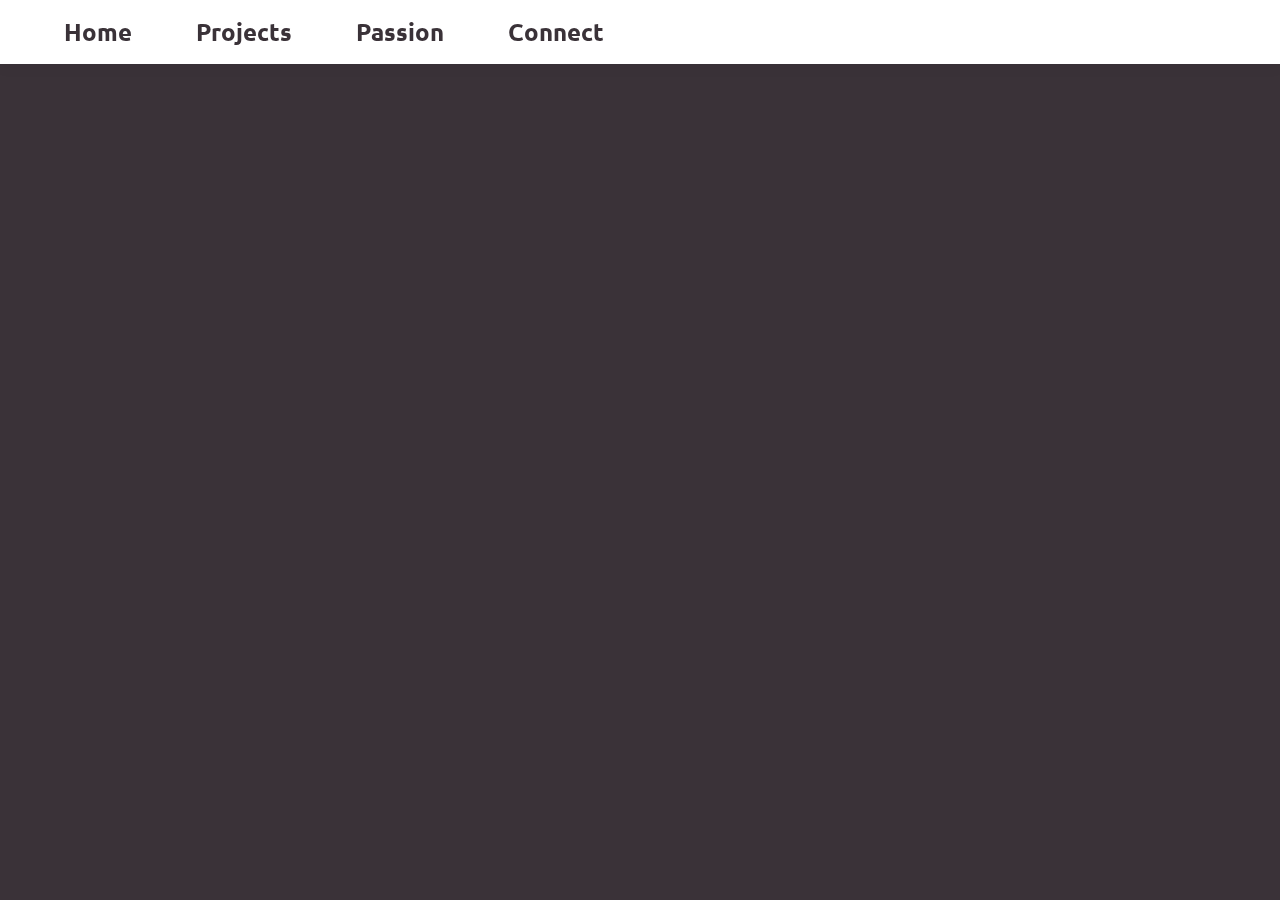
==== index.html @ 72539f6b "started developing the navbar and homepage. added color presets and a gradient bg color to navbar te" ====
<!DOCTYPE html>
<html lang="en">
    <head>
        <title>codedbylaiehu | Vets Who Code Capstone</title>
        
        <link rel="stylesheet" type="text/css" href="styles.css">
        <!--
        <link rel="stylesheet" type="text/css" href="https://codedbylaiehu.github.io/VetsWhoCode/styles.css">
            
        -->
        <link rel="preconnect" href="https://fonts.googleapis.com">
        <link rel="preconnect" href="https://fonts.gstatic.com" crossorigin>
        <link href="https://fonts.googleapis.com/css2?family=Ubuntu:ital,wght@0,300;0,400;0,500;0,700;1,300;1,400;1,500;1,700&display=swap" rel="stylesheet">
        <link href="https://fonts.googleapis.com/css2?family=Prompt:ital,wght@0,100;0,200;0,300;0,400;0,500;0,600;0,700;0,800;0,900;1,100;1,200;1,300;1,400;1,500;1,600;1,700;1,800;1,900&family=Ubuntu:ital,wght@0,300;0,400;0,500;0,700;1,300;1,400;1,500;1,700&display=swap" rel="stylesheet">
        <meta charset="UTF-8">
        <meta http-equiv="X-UA-Compatible" content="IE=edge">
        <meta name="viewport" content="width=device-width, initial-scale=1.0">
        
    </head>
    <body>
        <section class="titleNav" id="titleNav">
            <header id="header">
                <img src="https://drive.google.com/uc?export=view&id=1uN_OwOQBZMKDrtT9rpHD5ierXEvO8NZj" id="header-img" alt="codedbylaiehu logo">
                <nav id="nav-bar">
                    <a class="nav-link" href="#home">Home</a>
                    <a class="nav-link" href="#project1">Projects</a>
                    <a class="nav-link" href="#passion">Passion</a>
                    <a class="nav-link" href="#connect">Connect</a>
                </nav>
            </header>
        </section>
        <section class="home" id="home">


        </section>
    </body>
</html>
---- styles.css ----
:root {
    --c1: #3A3238;
    --c2: #FFFFFF;
    --c3: #C8CFE4;
    --c4: #677DB7;
    --c5: #9A281D;
    --c6: #3a3238b4;
    --c7: #677cb777;
    --c8: #9a271d47;
    --tc1: #fc8b8b;
    --tc2: linen;
}

* {
    box-sizing: border-box;
  }

nav {
    position: fixed;
    top: 0;
    right: 0;
    left: 0;
    display: flex;
    place-items: center;
    height: 64px;
    width: 100%;
    margin: 0 auto;

    background-color: var(--c2) !important;
    -webkit-box-shadow: 0 4px 12px 0 rgb(0 0 0 / 5%);
    -moz-box-shadow: 0 4px 12px 0 rgba(0,0,0,.05);
    -ms-box-shadow: 0 4px 12px 0 rgba(0,0,0,.05);
    box-shadow: 0 4px 12px 0 rgb(0 0 0 / 5%);
    z-index: 100;
}
header img#header_img {
    display: block;
    position: relative;
    left: 25vw;
    top: 10vh;
    width: 50vw;
    height: 55vh;
    margin-bottom: 12vh;
}

nav a {
    text-align: left;
    margin-left: 5vw;
    text-decoration: none;
    font-family: 'Ubuntu', sans-serif;
    font-size: 1.5rem;
    font-weight: 600;
    color: var(--c1);
}

nav a:hover {
    color: var(--c2);
    background-image: linear-gradient(to right, var(--c6) , var(--c7));
}

section {
    max-height: 100vh;
    max-width: 100vw;
    margin-bottom: 3vh;

    background-color: var(--c2) !important;
    -webkit-box-shadow: 0 4px 12px 0 rgb(0 0 0 / 5%);
    -moz-box-shadow: 0 4px 12px 0 rgba(0,0,0,.05);
    -ms-box-shadow: 0 4px 12px 0 rgba(0,0,0,.05);
    box-shadow: 0 4px 12px 0 rgb(0 0 0 / 5%);
    z-index: 100;
}

#section2 {
    display: block;
}



section div#thirdDiv {
    margin-right: 5vw;
    background-color: #80cbc4;
    border-radius: 7px;
    align-items: center;
    margin: 0 5vw 0 auto;
}

body section div h3#emailCopy {
    font-size: 2rem;
    text-align: center;
    position: relative;
    top: 0;
    font-family: 'Kenia';
    color: #fff59d;
    padding-top: 1em;
}

body section div p#emailCopy2 {
    font-size: 1rem;
    text-align: center;
    position: relative;
    top: 0;
    font-family: 'Didact Gothic';
    line-height: 2rem;
    color: #fff59d;
    margin-bottom: 4em;
    padding-left: 1em;
    padding-right: 1em;
}

body section div form input {
    margin-left: 4em;
    margin-bottom: 2em;
}

body section div p#emailCopy3 {
    margin-left: 4em;
    margin-bottom: .5em;
    color:#eff5f4;
}

body section div#acc {
    background-color: transparent;
    color:#5c938e;
    text-align: center;
    align-self: center;
    margin-left: 5vw;
    font-family: 'Kenia', cursive; 
}

.panel > h3 {
    font-weight: bolder;
    font-size: 7;
    color: #9f5741;
}

.titleAlbum {
    font-weight: bold;
    font-size: 6;
    color: black;
}

.titleSingle {
    font-size: 4;
    color: #cfd5d4;
    font-family: 'Ubuntu';
}

.accordion {
    background-color: #80cbc4;
    color: #fff59d;
    cursor: pointer;
    padding: 18px;
    width: 100%;
    border: none;
    text-align: center;
    outline: none;
    font-size: 15px;
    transition: 0.4s;
    border-radius: 7px;
}


.active, .accordion:hover {
    background-color: #fc8b8b;
    color: whitesmoke;
}

.panel {
    align-self: center;
    padding: 0 18px;
    background-color: #8c4f4f;
    width: 100%;
    max-height: 0;
    overflow: hidden;
    transition: max-height 0.2s ease-out;
}


#video {
    width: 100%;
    height: 100vh;
    object-fit: cover;
}
#track-player {
    height: 80vh;
    width: 100%;
}

@media screen and (min-width: 782px) {
    body {
        max-height: 100vh;
        margin: 0;
        background-color: var(--c1);
    }    
    #section3 {
        display: grid;
        grid-template-columns: minmax(30%, 1fr) minmax(min-content, 94rem) minmax(30%, 1fr);
        row-gap: 3rem;
        column-gap: 3rem;
        align-items: center;
    }
}

@media screen and (max-width: 781px) {
    body {
        background-color: var(--c2);
    }    
    #section3 {
        display: block;
        align-items: center;
    }
    #section3 div#acc, #beat, form input#submit {
        margin-bottom: 2em;
    }
    #section3 input#submit {
        align-self: center;
    }    
    header img#header_img {
        height: 20vh;
    }
}
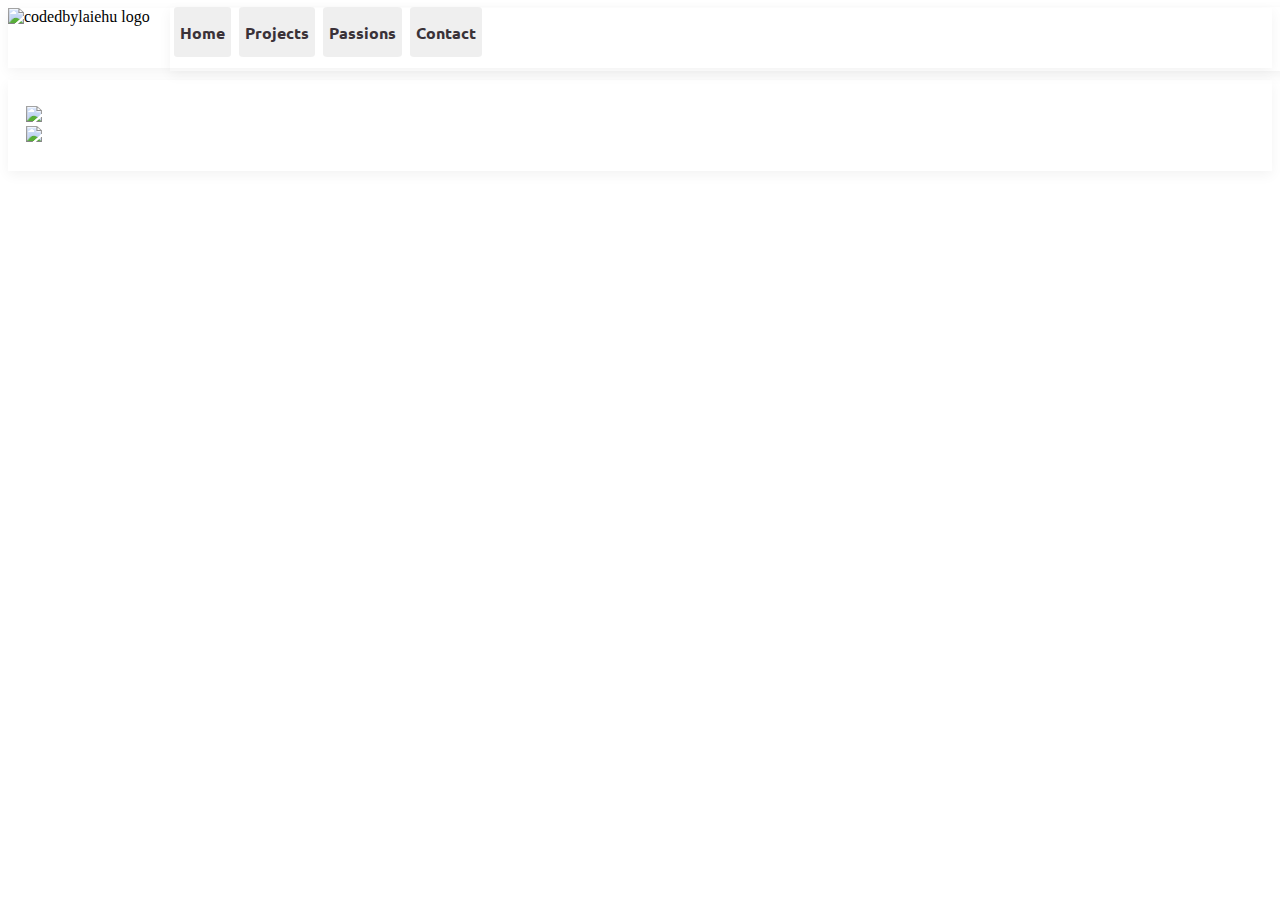
==== commit c7ec682a: "added the hover over stop animated logo to the hero section but need the scroll behavior fixed" ====
--- a/index.html
+++ b/index.html
@@ -20,18 +20,29 @@
     <body>
         <section class="titleNav" id="titleNav">
             <header id="header">
-                <img src="https://drive.google.com/uc?export=view&id=1uN_OwOQBZMKDrtT9rpHD5ierXEvO8NZj" id="header-img" alt="codedbylaiehu logo">
+                <img src="https://design.laiehu.com/assets/images/gallery01/f4479b4c_original.jpg?v=1d38c1c2" id="header-img" alt="codedbylaiehu logo">
                 <nav id="nav-bar">
-                    <a class="nav-link" href="#home">Home</a>
-                    <a class="nav-link" href="#project1">Projects</a>
-                    <a class="nav-link" href="#passion">Passion</a>
-                    <a class="nav-link" href="#connect">Connect</a>
+                    <button><a class="nav-link" href="#home">Home</a></button>
+                    <button><a class="nav-link" href="#projects">Projects</a></button>
+                    <button><a class="nav-link" href="#passions">Passions</a></button>
+                    <button><a class="nav-link" href="#contact">Contact</a></button>
                 </nav>
             </header>
         </section>
-        <section class="home" id="home">
 
+        <section class="content" id="content1">
+            <!-- Inspired by https://codepen.io/brbcoding/pen/kWPpOJ -->
+            <div id="faux-gif"> 
 
+            </div> 
+        
+            <div id="still">
+                <img src="https://design.laiehu.com/assets/images/gallery01/18655fae.jpg?v=0804f936">
+            </div>
+        
+            <div id="still">
+                <img src="https://design.laiehu.com/assets/images/gallery01/18655fae.jpg?v=0804f936">
+            </div>
         </section>
     </body>
 </html>--- a/styles.css
+++ b/styles.css
@@ -1,69 +1,106 @@
+/* 
+ROOT + ALL
+*/
 :root {
     --c1: #3A3238;
     --c2: #FFFFFF;
     --c3: #C8CFE4;
     --c4: #677DB7;
     --c5: #9A281D;
-    --c6: #3a3238b4;
-    --c7: #677cb777;
+    --c6: #f3f3f3;
+    --c7: #c6c6c6;
     --c8: #9a271d47;
-    --tc1: #fc8b8b;
-    --tc2: linen;
 }
 
 * {
     box-sizing: border-box;
   }
 
+
+/* 
+BODY
+*/
+
+
+/* 
+TITLE + NAV BAR
+*/
+section#titleNav {
+    margin-bottom: 12px;
+}
+
 nav {
-    position: fixed;
-    top: 0;
+    position: absolute;
+    top: 1px;
     right: 0;
-    left: 0;
+    left: 170px;
     display: flex;
     place-items: center;
     height: 64px;
     width: 100%;
     margin: 0 auto;
+}
+
+nav button a {
+    text-decoration: none;
+    color: var(--c1);
+}
+
+body section {
+    display: block;
+    max-height: 100vh;
+    max-width: 100vw;
+    margin-bottom: 3vh;
 
     background-color: var(--c2) !important;
+
     -webkit-box-shadow: 0 4px 12px 0 rgb(0 0 0 / 5%);
     -moz-box-shadow: 0 4px 12px 0 rgba(0,0,0,.05);
     -ms-box-shadow: 0 4px 12px 0 rgba(0,0,0,.05);
     box-shadow: 0 4px 12px 0 rgb(0 0 0 / 5%);
     z-index: 100;
 }
-header img#header_img {
+
+body section header img {
     display: block;
     position: relative;
-    left: 25vw;
-    top: 10vh;
-    width: 50vw;
-    height: 55vh;
-    margin-bottom: 12vh;
-}
-
-nav a {
+    height: 60px;
+    padding-bottom: 12px;
+}
+
+button {
+    position: relative;
+    height: 50px;
     text-align: left;
-    margin-left: 5vw;
+    font-family: 'Ubuntu', sans-serif;
+    font-size: 1rem;
+    font-weight: 600;
+    margin-left: 4px;
+    border-radius: 6%;
+    border: 0px;
+}
+
+button:hover {
+    color: var(--c2);
+    background-image: radial-gradient(var(--c7), var(--c6));
+}
+
+nav button a:hover {
     text-decoration: none;
-    font-family: 'Ubuntu', sans-serif;
-    font-size: 1.5rem;
-    font-weight: 600;
-    color: var(--c1);
-}
-
-nav a:hover {
-    color: var(--c2);
-    background-image: linear-gradient(to right, var(--c6) , var(--c7));
-}
-
-section {
-    max-height: 100vh;
-    max-width: 100vw;
+}
+
+/* 
+CONTENT SECTION
+*/
+body section.content {
+    display: block;
+    max-height: 100%;
+    max-width: 100%;
     margin-bottom: 3vh;
+    padding: 2vw 2vh;
 
     background-color: var(--c2) !important;
+
     -webkit-box-shadow: 0 4px 12px 0 rgb(0 0 0 / 5%);
     -moz-box-shadow: 0 4px 12px 0 rgba(0,0,0,.05);
     -ms-box-shadow: 0 4px 12px 0 rgba(0,0,0,.05);
@@ -71,62 +108,51 @@
     z-index: 100;
 }
 
-#section2 {
-    display: block;
-}
-
-
-
-section div#thirdDiv {
-    margin-right: 5vw;
-    background-color: #80cbc4;
-    border-radius: 7px;
-    align-items: center;
-    margin: 0 5vw 0 auto;
-}
-
-body section div h3#emailCopy {
-    font-size: 2rem;
-    text-align: center;
-    position: relative;
-    top: 0;
-    font-family: 'Kenia';
-    color: #fff59d;
-    padding-top: 1em;
-}
-
-body section div p#emailCopy2 {
-    font-size: 1rem;
-    text-align: center;
-    position: relative;
-    top: 0;
-    font-family: 'Didact Gothic';
-    line-height: 2rem;
-    color: #fff59d;
-    margin-bottom: 4em;
-    padding-left: 1em;
-    padding-right: 1em;
-}
-
-body section div form input {
-    margin-left: 4em;
-    margin-bottom: 2em;
-}
-
-body section div p#emailCopy3 {
-    margin-left: 4em;
-    margin-bottom: .5em;
-    color:#eff5f4;
-}
-
-body section div#acc {
-    background-color: transparent;
-    color:#5c938e;
-    text-align: center;
-    align-self: center;
-    margin-left: 5vw;
-    font-family: 'Kenia', cursive; 
-}
+body section div {
+    display: block;
+}
+
+#faux-gif {
+    display: block;
+	position: absolute;
+	top: 0; left: 3vw; right: 0; bottom: 0;
+	margin: auto;
+    background-repeat: no-repeat;
+	background-position: left;
+	width: 100%;
+    padding-left: 10vw;
+    
+	animation: giffy .85s infinite steps(1);
+}
+
+#faux-gif:hover {
+	animation-play-state:paused;
+}
+
+@keyframes giffy {
+	0%   { background-image: url('https://design.laiehu.com/assets/images/gallery01/47fdcae1_original.jpg?v=1d38c1c2'); } 
+	15%  { background-image: url('https://design.laiehu.com/assets/images/gallery01/215e6f7b_original.jpg?v=1d38c1c2'); }
+	20%  { background-image: url('https://design.laiehu.com/assets/images/gallery01/66869e3a_original.jpg?v=1d38c1c2');}
+    25%  { background-image: url('https://design.laiehu.com/assets/images/gallery01/235bdd99_original.jpg?v=1d38c1c2');}
+	30%  { background-image: url('https://design.laiehu.com/assets/images/gallery01/82e5542d_original.jpg?v=1d38c1c2'); }
+    35%  { background-image: url('https://design.laiehu.com/assets/images/gallery01/09e17e2a_original.jpg?v=1d38c1c2');}
+    40%  { background-image: url('https://design.laiehu.com/assets/images/gallery01/a14b4e43_original.jpg?v=1d38c1c2');}
+    50%  { background-image: url('https://design.laiehu.com/assets/images/gallery01/07b4ae35_original.jpg?v=1d38c1c2');}
+    55%  { background-image: url('https://design.laiehu.com/assets/images/gallery01/5318ae86_original.jpg?v=1d38c1c2');}
+    60%  { background-image: url('https://design.laiehu.com/assets/images/gallery01/5cae5d30_original.jpg?v=1d38c1c2');}
+    65%  { background-image: url('https://design.laiehu.com/assets/images/gallery01/6907728c_original.jpg?v=1d38c1c2');}
+    70%  { background-image: url('https://design.laiehu.com/assets/images/gallery01/1af6c4b8_original.jpg?v=1d38c1c2');}
+    75%  { background-image: url('https://design.laiehu.com/assets/images/gallery01/833d10a0_original.jpg?v=1d38c1c2');}
+	80%  { background-image: url('https://design.laiehu.com/assets/images/gallery01/d9279c5c_original.jpg?v=1d38c1c2'); }
+	85%  { background-image: url('https://design.laiehu.com/assets/images/gallery01/18655fae.jpg?v=1d38c1c2'); }
+	90%  { background-image: url('https://design.laiehu.com/assets/images/gallery01/4ed99faf.jpg?v=1d38c1c2'); }
+	95%  { background-image: url('https://design.laiehu.com/assets/images/gallery01/ac40839c.jpg?v=1d38c1c2'); }
+    100%  { background-image: url('https://design.laiehu.com/assets/images/gallery01/c517a5f2.jpg?v=1d38c1c2');}
+}
+/* 
+
+*/
+
 
 .panel > h3 {
     font-weight: bolder;
@@ -187,12 +213,23 @@
     width: 100%;
 }
 
-@media screen and (min-width: 782px) {
-    body {
-        max-height: 100vh;
-        margin: 0;
-        background-color: var(--c1);
-    }    
+@media screen and (min-width: 500px) {
+    nav {
+        position: absolute;
+        top: 7px;
+        right: 0;
+        display: block;
+        place-items: center;
+        height: 64px;
+        width: 100%;
+        margin: 0 auto;
+
+        -webkit-box-shadow: 0 4px 12px 0 rgb(0 0 0 / 5%);
+        -moz-box-shadow: 0 4px 12px 0 rgba(0,0,0,.05);
+        -ms-box-shadow: 0 4px 12px 0 rgba(0,0,0,.05);
+        box-shadow: 0 4px 12px 0 rgb(0 0 0 / 5%);
+        z-index: 100;
+
     #section3 {
         display: grid;
         grid-template-columns: minmax(30%, 1fr) minmax(min-content, 94rem) minmax(30%, 1fr);
@@ -200,23 +237,28 @@
         column-gap: 3rem;
         align-items: center;
     }
-}
-
-@media screen and (max-width: 781px) {
-    body {
-        background-color: var(--c2);
+
+}
+
+@media screen and (max-width: 500px) {
+    body section header img {
+        display: none;
     }    
-    #section3 {
+
+    nav {
+        position: absolute;
+        top: 7px;
+        right: 0;
+        left: 1vw;
         display: block;
-        align-items: center;
-    }
-    #section3 div#acc, #beat, form input#submit {
-        margin-bottom: 2em;
-    }
-    #section3 input#submit {
-        align-self: center;
-    }    
-    header img#header_img {
-        height: 20vh;
-    }
+        place-items: center;
+        height: 64px;
+        width: 100%;
+        margin: 0 auto;
+
+        -webkit-box-shadow: 0 4px 12px 0 rgb(0 0 0 / 5%);
+        -moz-box-shadow: 0 4px 12px 0 rgba(0,0,0,.05);
+        -ms-box-shadow: 0 4px 12px 0 rgba(0,0,0,.05);
+        box-shadow: 0 4px 12px 0 rgb(0 0 0 / 5%);
+        z-index: 100;
 }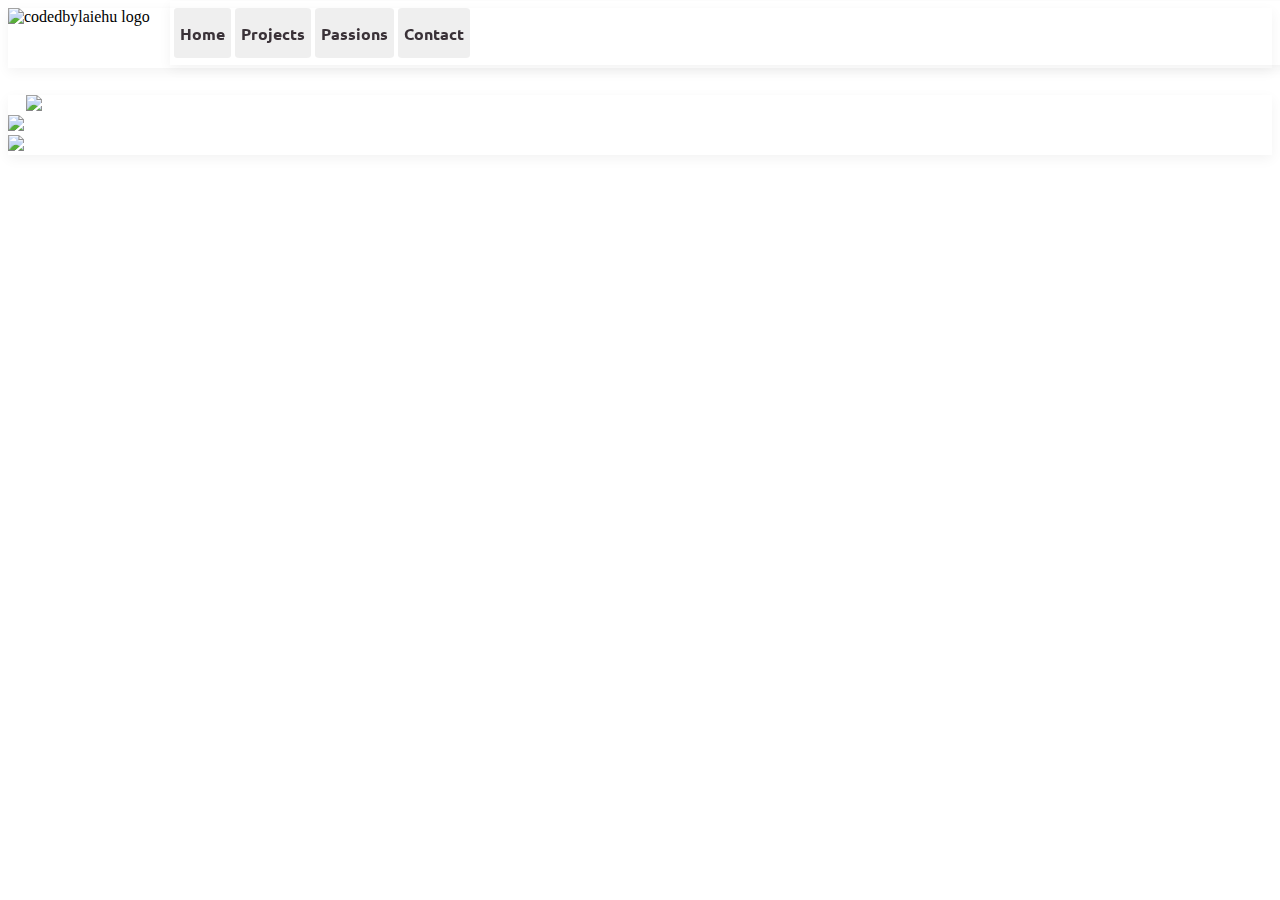
==== commit add5b024: "updates css and html, reorganized the css to make more sense and got the block behavior to function " ====
--- a/index.html
+++ b/index.html
@@ -18,22 +18,21 @@
         
     </head>
     <body>
-        <section class="titleNav" id="titleNav">
-            <header id="header">
-                <img src="https://design.laiehu.com/assets/images/gallery01/f4479b4c_original.jpg?v=1d38c1c2" id="header-img" alt="codedbylaiehu logo">
-                <nav id="nav-bar">
-                    <button><a class="nav-link" href="#home">Home</a></button>
-                    <button><a class="nav-link" href="#projects">Projects</a></button>
-                    <button><a class="nav-link" href="#passions">Passions</a></button>
-                    <button><a class="nav-link" href="#contact">Contact</a></button>
-                </nav>
-            </header>
-        </section>
+        <header class="titleNav" id="header">
+            <img src="https://design.laiehu.com/assets/images/gallery01/f4479b4c_original.jpg?v=1d38c1c2" id="header-img" alt="codedbylaiehu logo">
+            <nav id="nav-bar">
+                <button><a class="nav-link" href="#home">Home</a></button>
+                <button><a class="nav-link" href="#projects">Projects</a></button>
+                <button><a class="nav-link" href="#passions">Passions</a></button>
+                <button><a class="nav-link" href="#contact">Contact</a></button>
+            </nav>
+        </header>
+
 
         <section class="content" id="content1">
             <!-- Inspired by https://codepen.io/brbcoding/pen/kWPpOJ -->
-            <div id="faux-gif"> 
-
+            <div id="still"> 
+                <img id="faux-gif" src="https://design.laiehu.com/assets/images/gallery01/18655fae.jpg?v=0804f936">
             </div> 
         
             <div id="still">
--- a/styles.css
+++ b/styles.css
@@ -25,11 +25,29 @@
 /* 
 TITLE + NAV BAR
 */
-section#titleNav {
-    margin-bottom: 12px;
-}
-
-nav {
+body header.titleNav {
+    display: block;
+    max-height: 100vh;
+    max-width: 100vw;
+    margin-bottom: 3vh;
+
+    background-color: var(--c2) !important;
+
+    -webkit-box-shadow: 0 4px 12px 0 rgb(0 0 0 / 5%);
+    -moz-box-shadow: 0 4px 12px 0 rgba(0,0,0,.05);
+    -ms-box-shadow: 0 4px 12px 0 rgba(0,0,0,.05);
+    box-shadow: 0 4px 12px 0 rgb(0 0 0 / 5%);
+    z-index: 100;
+}
+
+body header img {
+    display: block;
+    position: relative;
+    height: 60px;
+    padding-bottom: 12px;
+}
+
+body header nav {
     position: absolute;
     top: 1px;
     right: 0;
@@ -41,34 +59,7 @@
     margin: 0 auto;
 }
 
-nav button a {
-    text-decoration: none;
-    color: var(--c1);
-}
-
-body section {
-    display: block;
-    max-height: 100vh;
-    max-width: 100vw;
-    margin-bottom: 3vh;
-
-    background-color: var(--c2) !important;
-
-    -webkit-box-shadow: 0 4px 12px 0 rgb(0 0 0 / 5%);
-    -moz-box-shadow: 0 4px 12px 0 rgba(0,0,0,.05);
-    -ms-box-shadow: 0 4px 12px 0 rgba(0,0,0,.05);
-    box-shadow: 0 4px 12px 0 rgb(0 0 0 / 5%);
-    z-index: 100;
-}
-
-body section header img {
-    display: block;
-    position: relative;
-    height: 60px;
-    padding-bottom: 12px;
-}
-
-button {
+body header button {
     position: relative;
     height: 50px;
     text-align: left;
@@ -80,12 +71,14 @@
     border: 0px;
 }
 
-button:hover {
+body header nav button a {
+    text-decoration: none;
+    color: var(--c1);
+}
+
+body header nav button:hover {
     color: var(--c2);
     background-image: radial-gradient(var(--c7), var(--c6));
-}
-
-nav button a:hover {
     text-decoration: none;
 }
 
@@ -94,10 +87,7 @@
 */
 body section.content {
     display: block;
-    max-height: 100%;
-    max-width: 100%;
     margin-bottom: 3vh;
-    padding: 2vw 2vh;
 
     background-color: var(--c2) !important;
 
@@ -105,55 +95,45 @@
     -moz-box-shadow: 0 4px 12px 0 rgba(0,0,0,.05);
     -ms-box-shadow: 0 4px 12px 0 rgba(0,0,0,.05);
     box-shadow: 0 4px 12px 0 rgb(0 0 0 / 5%);
-    z-index: 100;
-}
-
-body section div {
-    display: block;
-}
-
-#faux-gif {
-    display: block;
-	position: absolute;
-	top: 0; left: 3vw; right: 0; bottom: 0;
+    z-index: 99;
+}
+
+body div img#faux-gif {
+    position: sticky;
+	top: 0; left: 2vw; right: 0; bottom: 2vh;
 	margin: auto;
-    background-repeat: no-repeat;
-	background-position: left;
-	width: 100%;
-    padding-left: 10vw;
+	width: 500px;
     
-	animation: giffy .85s infinite steps(1);
-}
-
-#faux-gif:hover {
+	animation: giffy 1s infinite steps(1);
+}
+
+body div img#faux-gif:hover {
 	animation-play-state:paused;
 }
 
 @keyframes giffy {
-	0%   { background-image: url('https://design.laiehu.com/assets/images/gallery01/47fdcae1_original.jpg?v=1d38c1c2'); } 
-	15%  { background-image: url('https://design.laiehu.com/assets/images/gallery01/215e6f7b_original.jpg?v=1d38c1c2'); }
-	20%  { background-image: url('https://design.laiehu.com/assets/images/gallery01/66869e3a_original.jpg?v=1d38c1c2');}
-    25%  { background-image: url('https://design.laiehu.com/assets/images/gallery01/235bdd99_original.jpg?v=1d38c1c2');}
-	30%  { background-image: url('https://design.laiehu.com/assets/images/gallery01/82e5542d_original.jpg?v=1d38c1c2'); }
-    35%  { background-image: url('https://design.laiehu.com/assets/images/gallery01/09e17e2a_original.jpg?v=1d38c1c2');}
-    40%  { background-image: url('https://design.laiehu.com/assets/images/gallery01/a14b4e43_original.jpg?v=1d38c1c2');}
-    50%  { background-image: url('https://design.laiehu.com/assets/images/gallery01/07b4ae35_original.jpg?v=1d38c1c2');}
-    55%  { background-image: url('https://design.laiehu.com/assets/images/gallery01/5318ae86_original.jpg?v=1d38c1c2');}
-    60%  { background-image: url('https://design.laiehu.com/assets/images/gallery01/5cae5d30_original.jpg?v=1d38c1c2');}
-    65%  { background-image: url('https://design.laiehu.com/assets/images/gallery01/6907728c_original.jpg?v=1d38c1c2');}
-    70%  { background-image: url('https://design.laiehu.com/assets/images/gallery01/1af6c4b8_original.jpg?v=1d38c1c2');}
-    75%  { background-image: url('https://design.laiehu.com/assets/images/gallery01/833d10a0_original.jpg?v=1d38c1c2');}
-	80%  { background-image: url('https://design.laiehu.com/assets/images/gallery01/d9279c5c_original.jpg?v=1d38c1c2'); }
-	85%  { background-image: url('https://design.laiehu.com/assets/images/gallery01/18655fae.jpg?v=1d38c1c2'); }
-	90%  { background-image: url('https://design.laiehu.com/assets/images/gallery01/4ed99faf.jpg?v=1d38c1c2'); }
-	95%  { background-image: url('https://design.laiehu.com/assets/images/gallery01/ac40839c.jpg?v=1d38c1c2'); }
-    100%  { background-image: url('https://design.laiehu.com/assets/images/gallery01/c517a5f2.jpg?v=1d38c1c2');}
-}
-/* 
-
-*/
-
-
+	0%   { content: url('https://design.laiehu.com/assets/images/gallery01/47fdcae1_original.jpg?v=1d38c1c2'); } 
+	15%  { content: url('https://design.laiehu.com/assets/images/gallery01/215e6f7b_original.jpg?v=1d38c1c2'); }
+	20%  { content: url('https://design.laiehu.com/assets/images/gallery01/66869e3a_original.jpg?v=1d38c1c2');}
+    25%  { content: url('https://design.laiehu.com/assets/images/gallery01/235bdd99_original.jpg?v=1d38c1c2');}
+	30%  { content: url('https://design.laiehu.com/assets/images/gallery01/82e5542d_original.jpg?v=1d38c1c2'); }
+    35%  { content: url('https://design.laiehu.com/assets/images/gallery01/09e17e2a_original.jpg?v=1d38c1c2');}
+    40%  { content: url('https://design.laiehu.com/assets/images/gallery01/a14b4e43_original.jpg?v=1d38c1c2');}
+    50%  { content: url('https://design.laiehu.com/assets/images/gallery01/07b4ae35_original.jpg?v=1d38c1c2');}
+    55%  { content: url('https://design.laiehu.com/assets/images/gallery01/5318ae86_original.jpg?v=1d38c1c2');}
+    60%  { content: url('https://design.laiehu.com/assets/images/gallery01/5cae5d30_original.jpg?v=1d38c1c2');}
+    65%  { content: url('https://design.laiehu.com/assets/images/gallery01/6907728c_original.jpg?v=1d38c1c2');}
+    70%  { content: url('https://design.laiehu.com/assets/images/gallery01/1af6c4b8_original.jpg?v=1d38c1c2');}
+    75%  { content: url('https://design.laiehu.com/assets/images/gallery01/833d10a0_original.jpg?v=1d38c1c2');}
+	80%  { content: url('https://design.laiehu.com/assets/images/gallery01/d9279c5c_original.jpg?v=1d38c1c2'); }
+	85%  { content: url('https://design.laiehu.com/assets/images/gallery01/18655fae.jpg?v=1d38c1c2'); }
+	90%  { content: url('https://design.laiehu.com/assets/images/gallery01/4ed99faf.jpg?v=1d38c1c2'); }
+	95%  { content: url('https://design.laiehu.com/assets/images/gallery01/ac40839c.jpg?v=1d38c1c2'); }
+    100%  { content: url('https://design.laiehu.com/assets/images/gallery01/c517a5f2.jpg?v=1d38c1c2');}
+}
+
+
+/* 
 .panel > h3 {
     font-weight: bolder;
     font-size: 7;
@@ -212,6 +192,9 @@
     height: 80vh;
     width: 100%;
 }
+
+
+*/
 
 @media screen and (min-width: 500px) {
     nav {
@@ -229,36 +212,29 @@
         -ms-box-shadow: 0 4px 12px 0 rgba(0,0,0,.05);
         box-shadow: 0 4px 12px 0 rgb(0 0 0 / 5%);
         z-index: 100;
-
-    #section3 {
-        display: grid;
-        grid-template-columns: minmax(30%, 1fr) minmax(min-content, 94rem) minmax(30%, 1fr);
-        row-gap: 3rem;
-        column-gap: 3rem;
-        align-items: center;
     }
-
-}
+}
+
 
 @media screen and (max-width: 500px) {
     body section header img {
         display: none;
     }    
 
-    nav {
-        position: absolute;
+    body section header nav {
         top: 7px;
-        right: 0;
-        left: 1vw;
+        left: 0px;
         display: block;
         place-items: center;
         height: 64px;
         width: 100%;
-        margin: 0 auto;
+        margin-left: 0px;
+        padding-bottom: 3vh;
 
         -webkit-box-shadow: 0 4px 12px 0 rgb(0 0 0 / 5%);
         -moz-box-shadow: 0 4px 12px 0 rgba(0,0,0,.05);
         -ms-box-shadow: 0 4px 12px 0 rgba(0,0,0,.05);
         box-shadow: 0 4px 12px 0 rgb(0 0 0 / 5%);
         z-index: 100;
+    }
 }